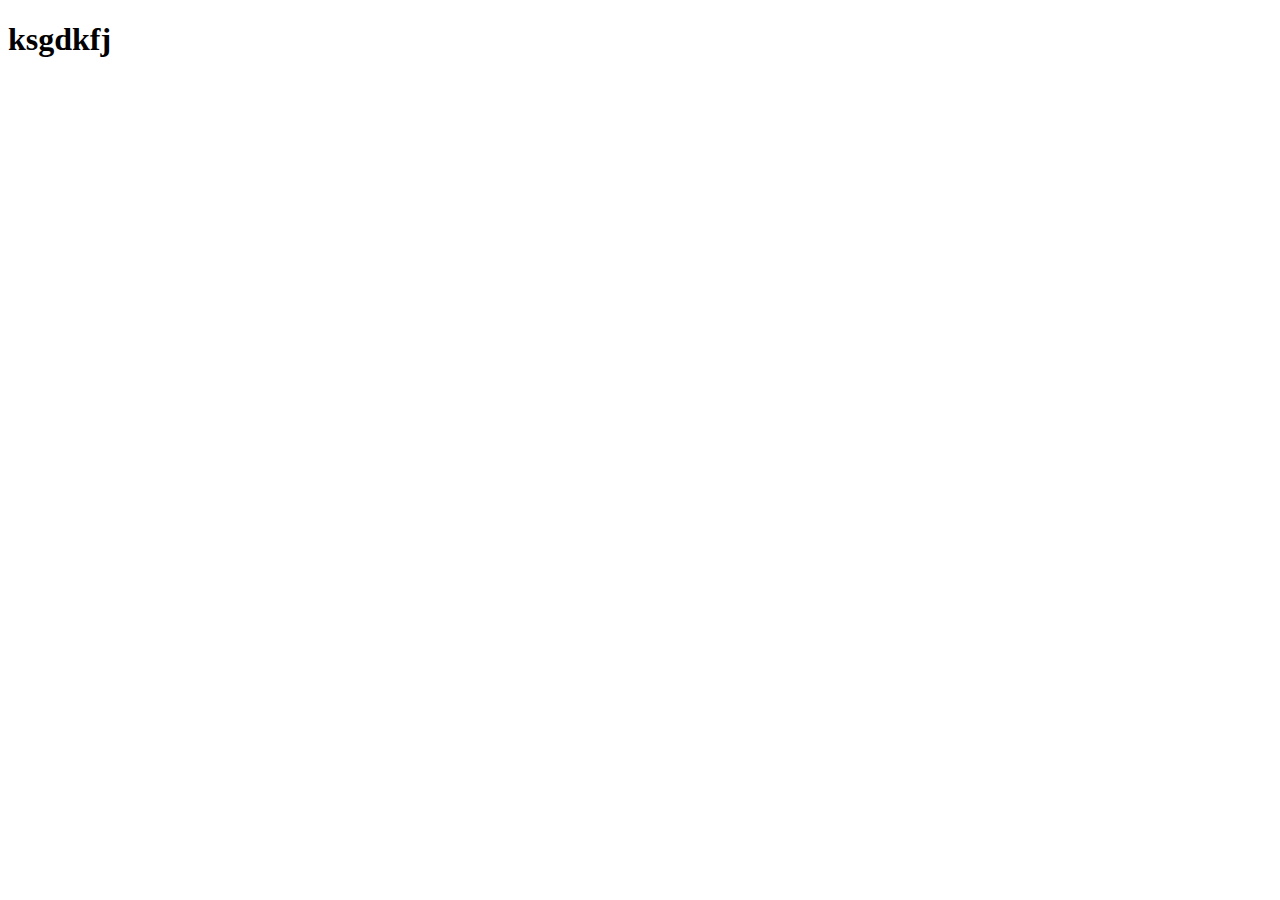
==== index.html @ 1aac6357 "things" ====
<!DOCTYPE html>
<html lang="en">
<head>
    <meta charset="UTF-8">
    <meta http-equiv="X-UA-Compatible" content="IE=edge">
    <meta name="viewport" content="width=device-width, initial-scale=1.0">
    <title>Document</title>
</head>
<body>


    <h1>ksgdkfj</h1>
    
</body>
</html>
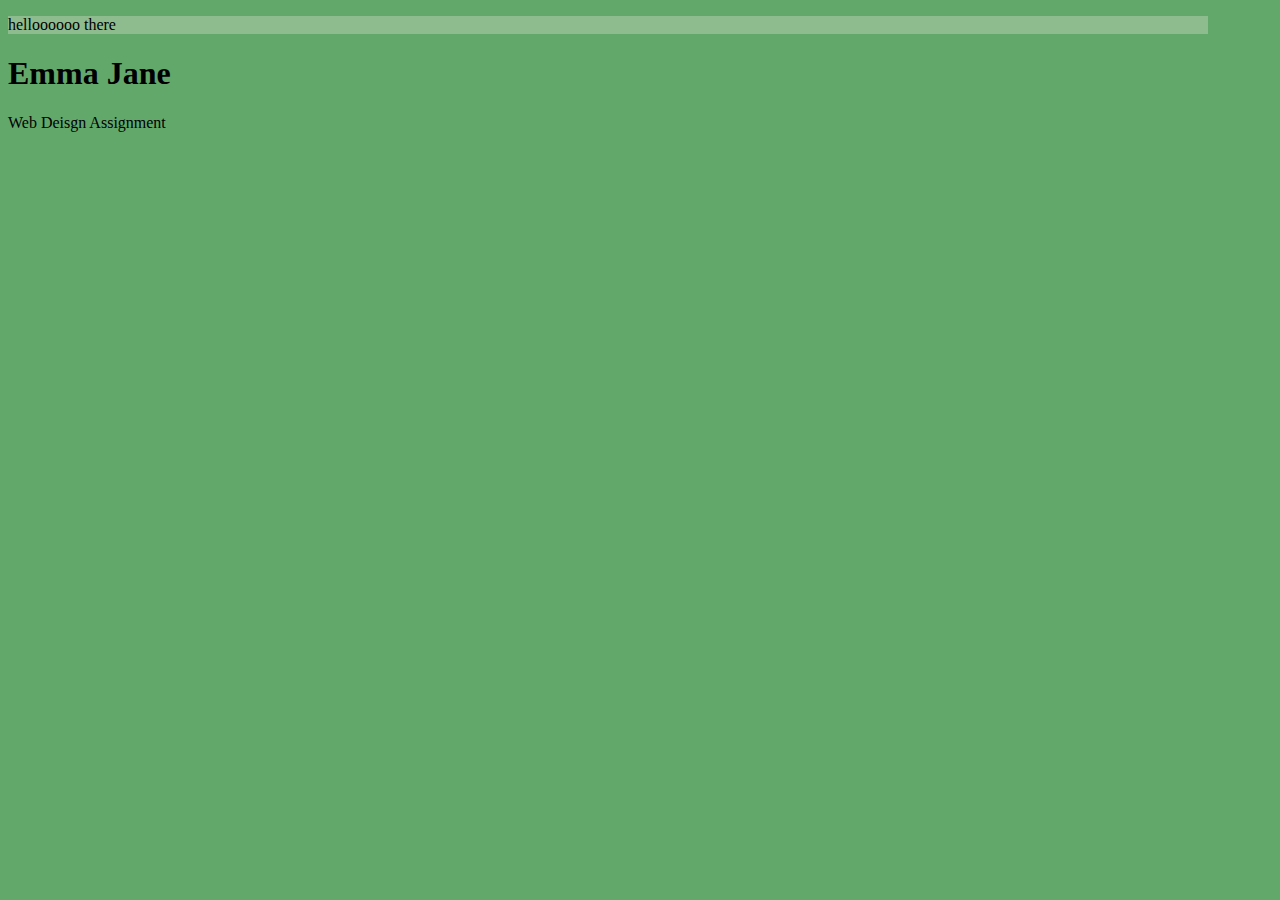
==== commit d432c219: "more stuff" ====
--- a/index.html
+++ b/index.html
@@ -1,15 +1,41 @@
 <!DOCTYPE html>
 <html lang="en">
+
 <head>
     <meta charset="UTF-8">
     <meta http-equiv="X-UA-Compatible" content="IE=edge">
     <meta name="viewport" content="width=device-width, initial-scale=1.0">
     <title>Document</title>
+
+    <link rel="stylesheet" href="resources/css/style.css">
 </head>
+
 <body>
 
+    <header>
 
-    <h1>ksgdkfj</h1>
-    
+    <div class="layout-wide">  
+
+<p>helloooooo there</p>
+    </div>
+
+    </header>
+
+    <main>
+
+
+
+        <h1>Emma Jane</h1>
+
+        <p> Web Deisgn Assignment</p>
+
+    </main>
+
+    <footer>
+
+    </footer>
+
+
 </body>
+
 </html>--- a/resources/css/style.css
+++ b/resources/css/style.css
@@ -0,0 +1,10 @@
+body { 
+    background-color: rgb(98, 168, 107);
+    
+}
+
+.layout-wide{
+background-color: darkseagreen; 
+
+max-width: 1200px;
+}